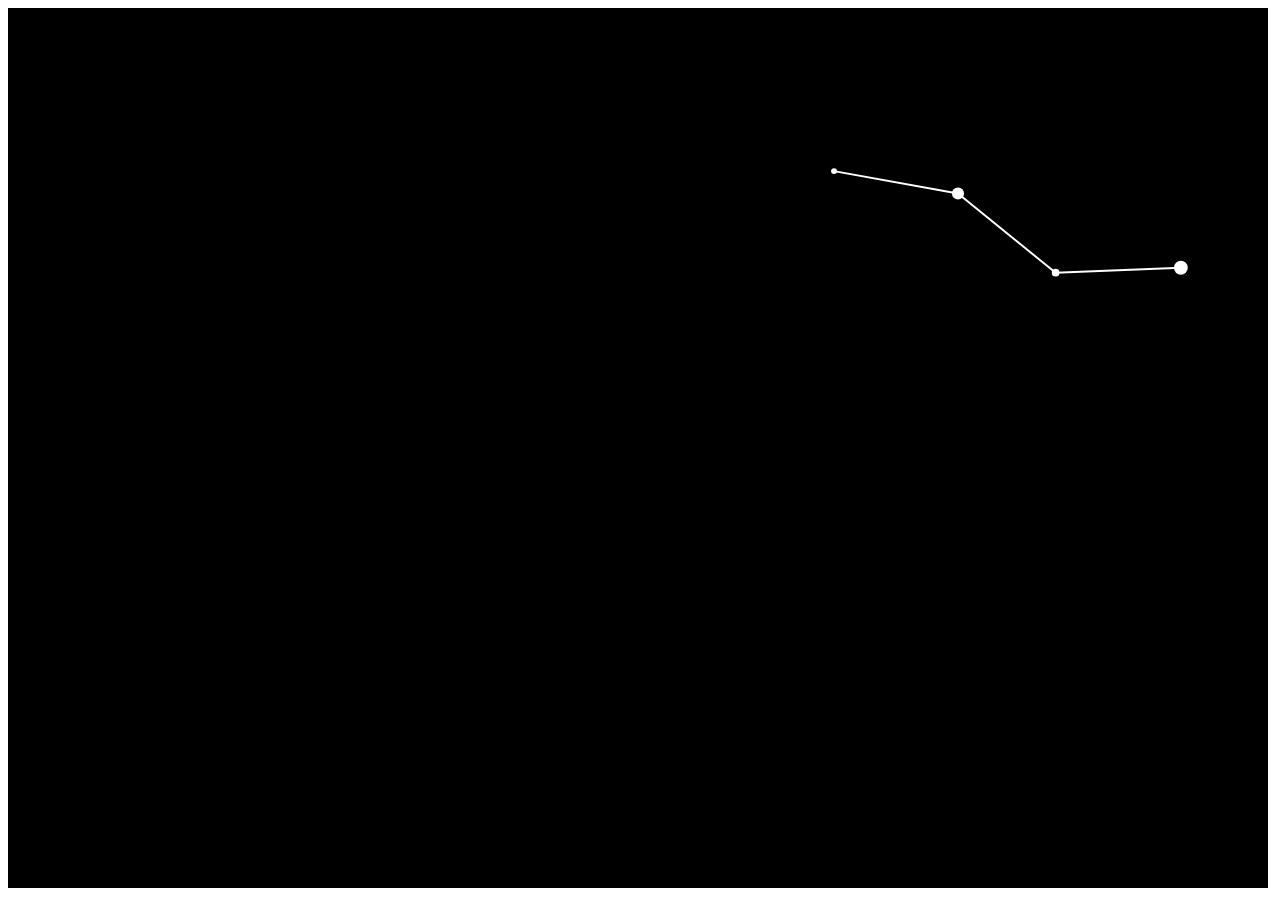
==== code/sequential-springs-short/index.html @ 96690662 "Added code, updated README" ====
<!DOCTYPE html>
<html lang="en">
<head>
    <meta charset="UTF-8">
    <meta http-equiv="X-UA-Compatible" content="IE=edge">
    <meta name="viewport" content="width=device-width, initial-scale=1.0">
    <!-- <link rel="stylesheet" href="styles.css"> -->
    <title>Smoothed Particle Hydrodynamics</title>
</head>
<body>
    <canvas id="gameCanvas"></canvas>
    <script type="module"src="app.js"></script>
</body>
</html>
---- code/sequential-springs-short/styles.css ----
html, body {
    padding: 0;
    margin: 0;
    overflow: hidden !important;
    background-color: #fff;
}
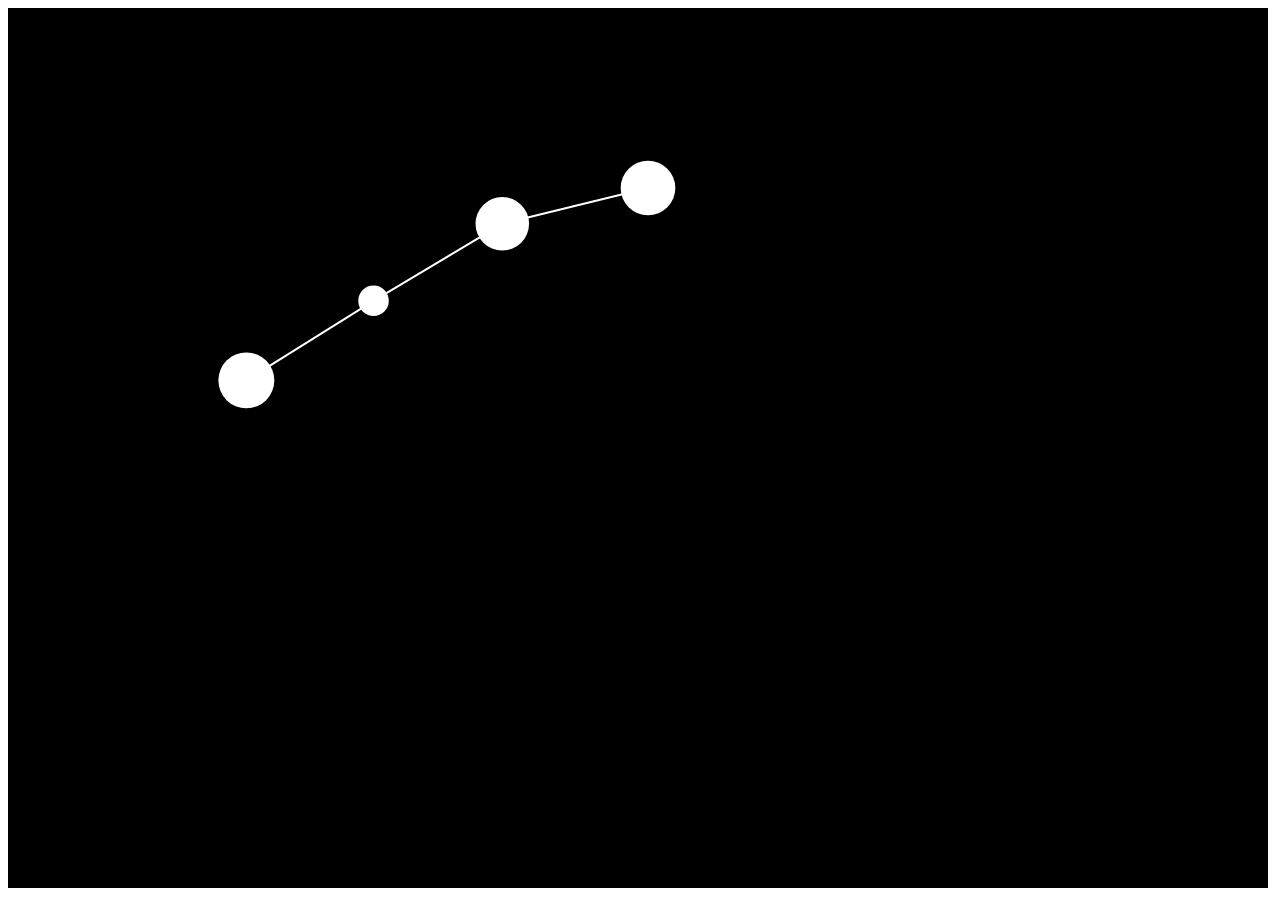
==== commit 800da2eb: "deleted files" ====
--- a/code/sequential-springs-short/index.html
+++ b/code/sequential-springs-short/index.html
@@ -4,8 +4,7 @@
     <meta charset="UTF-8">
     <meta http-equiv="X-UA-Compatible" content="IE=edge">
     <meta name="viewport" content="width=device-width, initial-scale=1.0">
-    <!-- <link rel="stylesheet" href="styles.css"> -->
-    <title>Smoothed Particle Hydrodynamics</title>
+    <title>The n-body pendulum</title>
 </head>
 <body>
     <canvas id="gameCanvas"></canvas>
